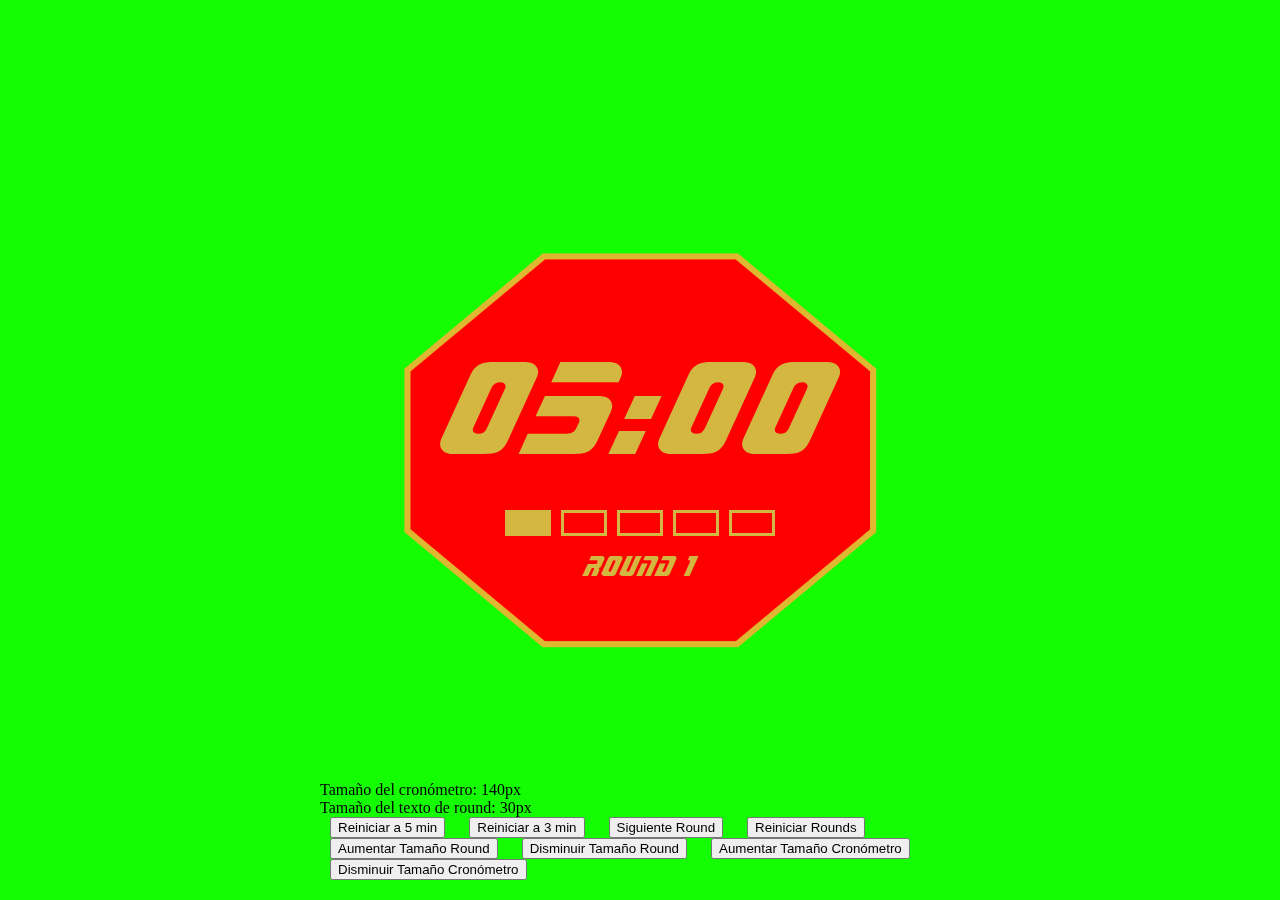
==== index.html @ 7895852f "Add files via upload" ====
<!DOCTYPE html>
<html lang="es">
<head>
<meta charset="UTF-8">
<meta name="viewport" content="width=device-width, initial-scale=1.0">
<title>Cronómetro</title>
<link rel="stylesheet" href="styles.css">
</head>
<body>

<div class="container">
  <div class="content">
    <div class="text-container">
      <div class="timer-container">
        <div id="timer" class="timer">05:00</div>
        <div class="rounds-container">
          <div class="round" id="round1"></div>
          <div class="round" id="round2"></div>
          <div class="round" id="round3"></div>
          <div class="round" id="round4"></div>
          <div class="round" id="round5"></div>
        </div>
        <div id="round-status">Round 1</div>

      </div>
    </div>
  </div>
  <img src="img/prueba2.png" alt="Imagen de pruebas" class="centered-image">
</div>

<div class="control-panel">
    <div id="size-info">
        Tamaño del cronómetro: <span id="timer-size">140px</span><br>
        Tamaño del texto de round: <span id="round-size">30px</span>
      </div>
  <button onclick="restartTimer(5)">Reiniciar a 5 min</button>
  <button onclick="restartTimer(3)">Reiniciar a 3 min</button>
  <button onclick="nextRound()">Siguiente Round</button>
  <button onclick="resetRounds()">Reiniciar Rounds</button>
  <button onclick="increaseFontSize()">Aumentar Tamaño Round</button>
  <button onclick="decreaseFontSize()">Disminuir Tamaño Round</button>
  <button onclick="increaseTimerSize()">Aumentar Tamaño Cronómetro</button>
  <button onclick="decreaseTimerSize()">Disminuir Tamaño Cronómetro</button>
</div>

<script src="script.js"></script>
</body>
</html>
---- styles.css ----
@font-face {
    font-family: 'Sonic Extra Bold';
    src: url('text/Sonic Extra Bold.otf') format('opentype');
}

body, html {
    margin: 0;
    padding: 0;
    height: 100%;
    background-color: #15fd02;
}

.container {
    position: relative;
    height: 100vh;
    display: flex;
    justify-content: center;
    align-items: center;
}

.content {
    position: absolute;
    text-align: center;
}

.centered-image {
    max-width: 45%;
    max-height: 45%;
    height: auto;
}

.timer-container {
    font-family: 'Sonic Extra Bold', sans-serif;
    color: #d4b741;
}

.timer {
    font-size: 140px;
}

.rounds-container {
    display: flex;
    justify-content: center;
    margin-top: 20px;
}

.round {
    width: 40px;
    height: 20px;
    border: 3px solid #d4b741;
    margin: 0 5px;
    background-color: transparent;
}

#round-status {
    margin-top: 10px;
    font-size: 30px;
}

.control-panel {
    position: fixed;
    bottom: 20px;
    left: 50%;
    transform: translateX(-50%);
}

.control-panel button {
    margin: 0 10px;
}
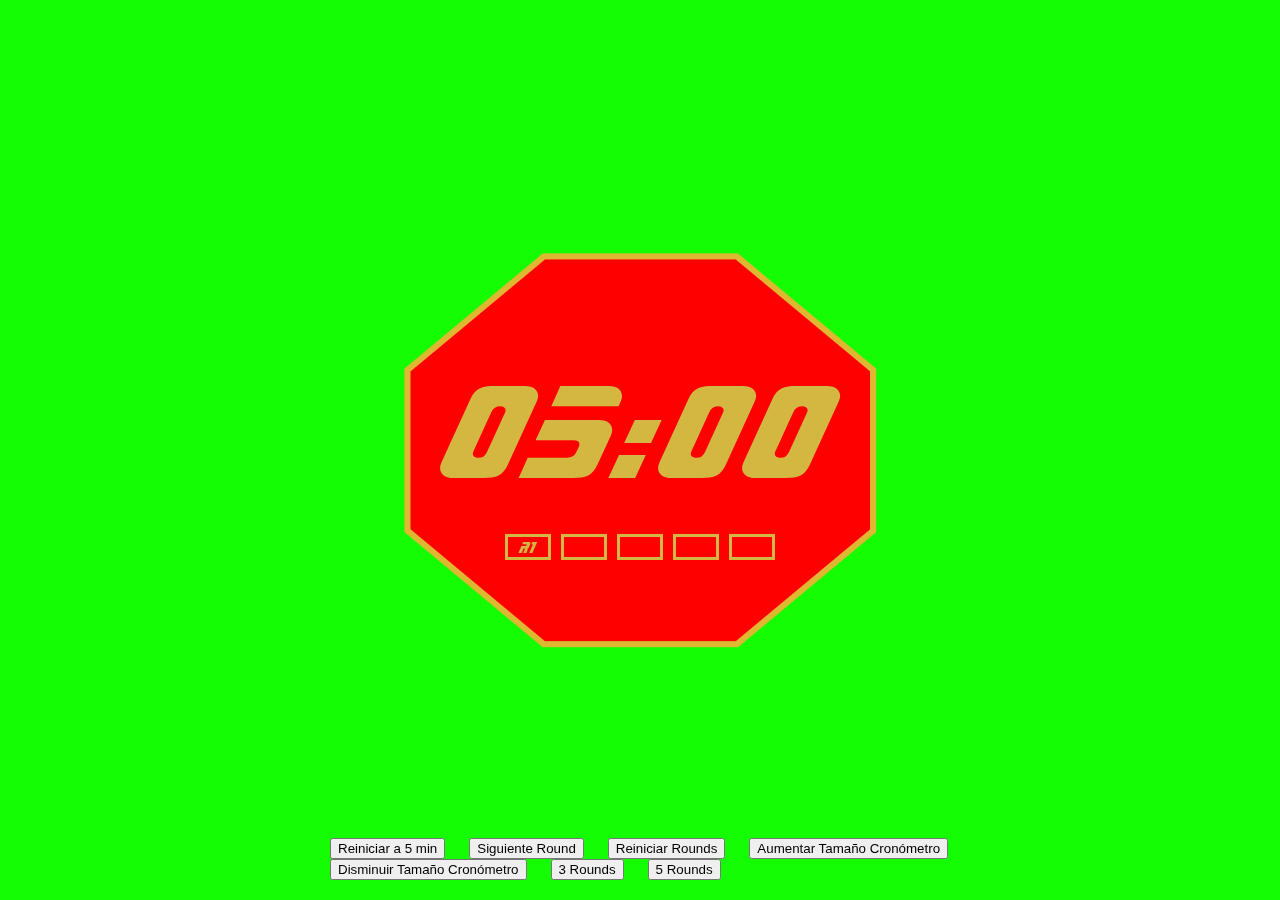
==== commit df23521c: "UPDATES" ====
--- a/index.html
+++ b/index.html
@@ -1,48 +1,46 @@
 <!DOCTYPE html>
 <html lang="es">
+
 <head>
-<meta charset="UTF-8">
-<meta name="viewport" content="width=device-width, initial-scale=1.0">
-<title>Cronómetro</title>
-<link rel="stylesheet" href="styles.css">
+  <meta charset="UTF-8">
+  <meta name="viewport" content="width=device-width, initial-scale=1.0">
+  <title>Cronómetro</title>
+  <link rel="stylesheet" href="styles.css">
 </head>
+
 <body>
 
-<div class="container">
-  <div class="content">
-    <div class="text-container">
-      <div class="timer-container">
-        <div id="timer" class="timer">05:00</div>
-        <div class="rounds-container">
-          <div class="round" id="round1"></div>
-          <div class="round" id="round2"></div>
-          <div class="round" id="round3"></div>
-          <div class="round" id="round4"></div>
-          <div class="round" id="round5"></div>
+  <div class="container">
+    <div class="content">
+      <div class="text-container">
+        <div class="timer-container">
+          <div id="timer" class="timer">05:00</div>
+          <div class="rounds-container">
+            <div class="round"></div>
+            <div class="round"></div>
+            <div class="round"></div>
+            <div class="round"></div>
+            <div class="round"></div>
+          </div>
         </div>
-        <div id="round-status">Round 1</div>
-
       </div>
     </div>
+    <img src="img/prueba2.png" alt="Imagen de pruebas" class="centered-image">
   </div>
-  <img src="img/prueba2.png" alt="Imagen de pruebas" class="centered-image">
-</div>
 
-<div class="control-panel">
-    <div id="size-info">
-        Tamaño del cronómetro: <span id="timer-size">140px</span><br>
-        Tamaño del texto de round: <span id="round-size">30px</span>
-      </div>
-  <button onclick="restartTimer(5)">Reiniciar a 5 min</button>
-  <button onclick="restartTimer(3)">Reiniciar a 3 min</button>
-  <button onclick="nextRound()">Siguiente Round</button>
-  <button onclick="resetRounds()">Reiniciar Rounds</button>
-  <button onclick="increaseFontSize()">Aumentar Tamaño Round</button>
-  <button onclick="decreaseFontSize()">Disminuir Tamaño Round</button>
-  <button onclick="increaseTimerSize()">Aumentar Tamaño Cronómetro</button>
-  <button onclick="decreaseTimerSize()">Disminuir Tamaño Cronómetro</button>
-</div>
+  <div class="control-panel">
+   
+    <button onclick="restartTimer(5)">Reiniciar a 5 min</button>
+    <button onclick="nextRound()">Siguiente Round</button>
+    <button onclick="resetRounds()">Reiniciar Rounds</button>
+    <button onclick="increaseTimerSize()">Aumentar Tamaño Cronómetro</button>
+    <button onclick="decreaseTimerSize()">Disminuir Tamaño Cronómetro</button>
+    <button onclick="setRoundsCount(3)">3 Rounds</button>
+    <button onclick="setRoundsCount(5)">5 Rounds</button>
+    
+  </div>
 
-<script src="script.js"></script>
+  <script src="script.js"></script>
 </body>
-</html>
+
+</html>